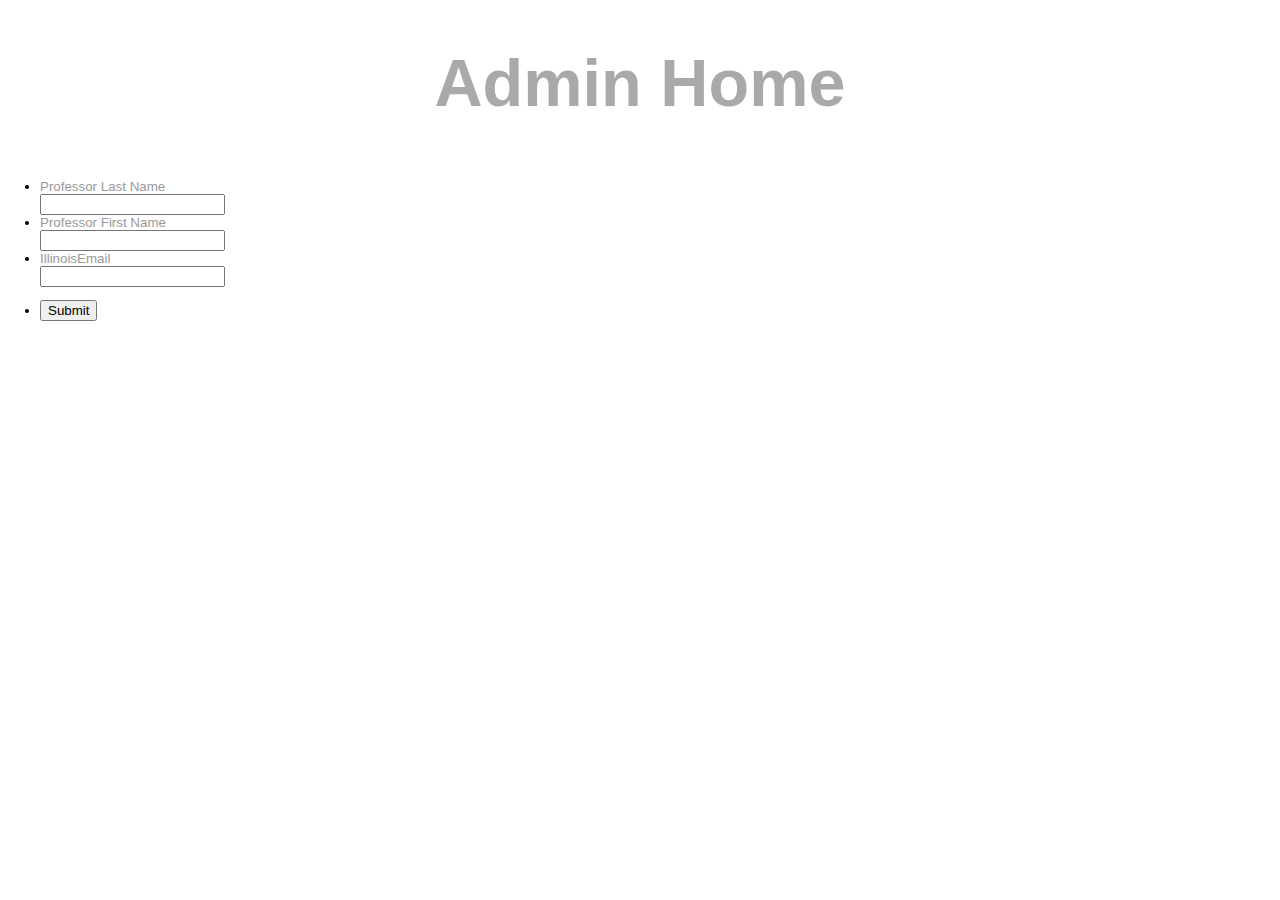
==== Project/home/AdminHome.html @ b3457633 "all" ====
<!DOCTYPE html>
<html>
<head>
	<title>Admin Home</title>
	<link rel="stylesheet" href="normalize.css">
	<link rel="stylesheet" href="style.css">
	<link rel="apple-touch-icon" sizes="57x57" href="../icon/apple-icon-57x57.png">
	<link rel="apple-touch-icon" sizes="60x60" href="../icon/apple-icon-60x60.png">
	<link rel="apple-touch-icon" sizes="72x72" href="../icon/apple-icon-72x72.png">
	<link rel="apple-touch-icon" sizes="76x76" href="../icon/apple-icon-76x76.png">
	<link rel="apple-touch-icon" sizes="114x114" href="../icon/apple-icon-114x114.png">
	<link rel="apple-touch-icon" sizes="120x120" href="../icon/apple-icon-120x120.png">
	<link rel="apple-touch-icon" sizes="144x144" href="../icon/apple-icon-144x144.png">
	<link rel="apple-touch-icon" sizes="152x152" href="../icon/apple-icon-152x152.png">
	<link rel="apple-touch-icon" sizes="180x180" href="../icon/apple-icon-180x180.png">
	<link rel="icon" type="image/png" sizes="192x192"  href="../icon/android-icon-192x192.png">
	<link rel="icon" type="image/png" sizes="32x32" href="../icon/favicon-32x32.png">
	<link rel="icon" type="image/png" sizes="96x96" href="../icon/favicon-96x96.png">
	<link rel="icon" type="image/png" sizes="16x16" href="../icon/favicon-16x16.png">
	<link rel="manifest" href="../icon/manifest.json">
	<meta name="msapplication-TileColor" content="#ffffff">
	<meta name="msapplication-TileImage" content="../icon/ms-icon-144x144.png">
	<meta name="theme-color" content="#ffffff">
</head>

<div>
	<h1>Admin Home</h1>
</div>

<body>
	<section class="addform cf">
		<form name="add" action="/createProfile/create_profile_professor.php" method="post" accept-charset="utf-8">
			<ul>
				<li>
					<label for="LastName">Professor Last Name</label>
					<input type="text" name="LastName" value="" required>
				</li>
				<li>
					<label for="ProfessorFirstName">Professor First Name</label>
					<input type="text" name="FirstName" value="" required>
				</li>
				<li>
					<label for="IllinoisEmail">IllinoisEmail</label>
					<input type="text" name="IllinoisEmail" value="" required>
				</li>
			</ul>
			<ul>
				<li>
				<input type="submit" name="Submit" value="Submit">
				</li>
			</ul>
	</section>
</body>
</html>
---- Project/home/style.css ----
html {
	background: url('img/congruent_pentagon.png');
	font-size: 10pt;
}
label {
	display: block;
	color: #999;
}

.cf:before,
.cf:after {
    content: ""; 
    display: table;
}

.cf:after {
    clear: both;
}
.cf {
    *zoom: 1;
}
:focus {
	outline: 0;
}
.loginform {
	width: 200px;
	margin: 10px auto;
	padding: 35px;
	background-color: rgba(250,250,250,0.5);
	border-radius: 5px;
    box-shadow: 0px 0px 5px 0px rgba(0, 0, 0, 0.2), 
    			inset 0px 1px 0px 0px rgba(250, 250, 250, 0.5);
    border: 1px solid rgba(0, 0, 0, 0.3);
}
.loginform ul {
	padding: 0;
	margin: 0;
}
.loginform li {
	display: inline;
	float: left;
}
.loginform input:not([type=submit]) {
	padding: 5px;
	margin-right: 10px;
	border: 1px solid rgba(0, 0, 0, 0.3);
	border-radius: 3px;
	box-shadow: inset 0px 1px 3px 0px rgba(0, 0, 0, 0.1), 
				0px 1px 0px 0px rgba(250, 250, 250, 0.5) ;
}
.loginform input[type=submit] {
	border: 1px solid rgba(0, 0, 0, 0.3);
	background: #64c8ef; /* Old browsers */
	background: -moz-linear-gradient(top,  #64c8ef 0%, #00a2e2 100%); /* FF3.6+ */
	background: -webkit-gradient(linear, left top, left bottom, color-stop(0%,#64c8ef), color-stop(100%,#00a2e2)); /* Chrome,Safari4+ */
	background: -webkit-linear-gradient(top,  #64c8ef 0%,#00a2e2 100%); /* Chrome10+,Safari5.1+ */
	background: -o-linear-gradient(top,  #64c8ef 0%,#00a2e2 100%); /* Opera 11.10+ */
	background: -ms-linear-gradient(top,  #64c8ef 0%,#00a2e2 100%); /* IE10+ */
	background: linear-gradient(to bottom,  #64c8ef 0%,#00a2e2 100%); /* W3C */
	filter: progid:DXImageTransform.Microsoft.gradient( startColorstr='#64c8ef', endColorstr='#00a2e2',GradientType=0 ); /* IE6-9 */
	color: #fff;
	padding: 5px 73px;
	margin-right:22px ;
	margin-top: 15px;
	margin-left: 0px;
	border-radius: 3px;
	text-shadow: 1px 1px 0px rgba(0, 0, 0, 0.3);

}
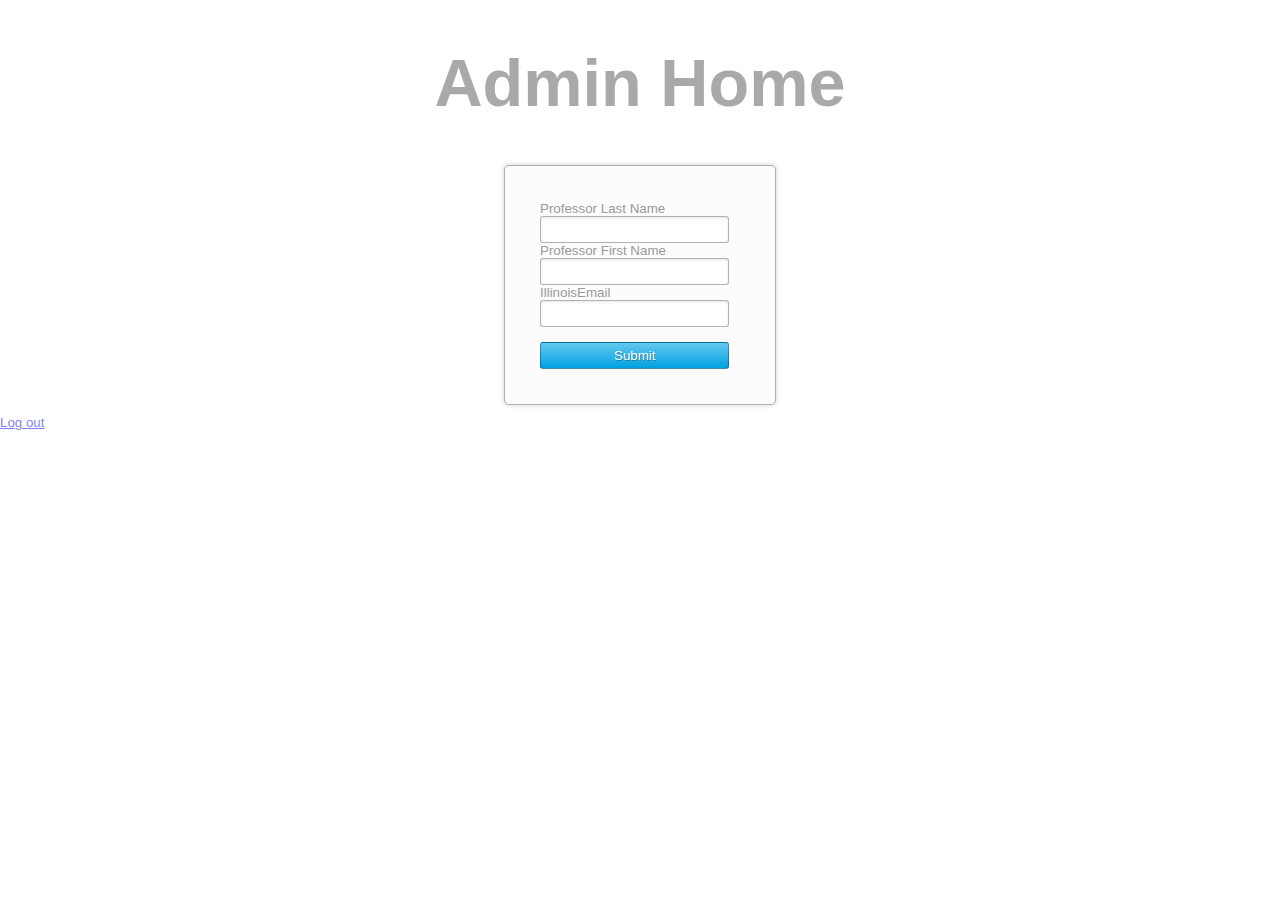
==== commit a4339bf1: "added fake log out and did some css" ====
--- a/Project/home/AdminHome.html
+++ b/Project/home/AdminHome.html
@@ -49,6 +49,10 @@
 				<input type="submit" name="Submit" value="Submit">
 				</li>
 			</ul>
+		</form>
 	</section>
+	<div>
+		<a href="/logout/logout.php" class="pos_fixed">Log out</a>
+	</div>
 </body>
 </html>--- a/Project/home/style.css
+++ b/Project/home/style.css
@@ -1,5 +1,5 @@
 html {
-	background: url('img/congruent_pentagon.png');
+	background: url('/img/congruent_pentagon.png');
 	font-size: 10pt;
 }
 label {
@@ -22,7 +22,7 @@
 :focus {
 	outline: 0;
 }
-.loginform {
+.addform {
 	width: 200px;
 	margin: 10px auto;
 	padding: 35px;
@@ -32,15 +32,15 @@
     			inset 0px 1px 0px 0px rgba(250, 250, 250, 0.5);
     border: 1px solid rgba(0, 0, 0, 0.3);
 }
-.loginform ul {
+.addform ul {
 	padding: 0;
 	margin: 0;
 }
-.loginform li {
+.addform li {
 	display: inline;
 	float: left;
 }
-.loginform input:not([type=submit]) {
+.addform input:not([type=submit]) {
 	padding: 5px;
 	margin-right: 10px;
 	border: 1px solid rgba(0, 0, 0, 0.3);
@@ -48,7 +48,7 @@
 	box-shadow: inset 0px 1px 3px 0px rgba(0, 0, 0, 0.1), 
 				0px 1px 0px 0px rgba(250, 250, 250, 0.5) ;
 }
-.loginform input[type=submit] {
+.addform input[type=submit] {
 	border: 1px solid rgba(0, 0, 0, 0.3);
 	background: #64c8ef; /* Old browsers */
 	background: -moz-linear-gradient(top,  #64c8ef 0%, #00a2e2 100%); /* FF3.6+ */
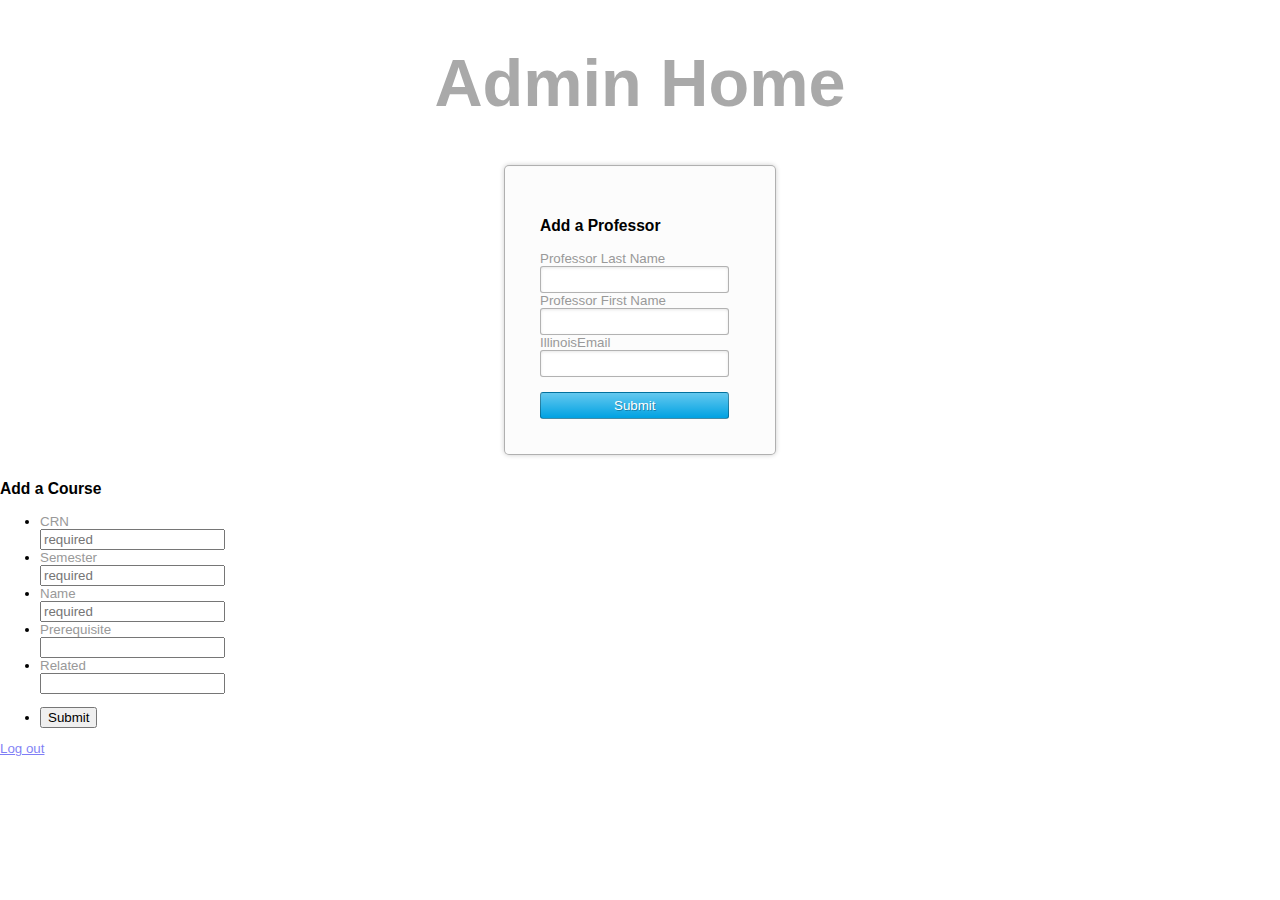
==== commit 4af6efbd: "initial demo finishing up" ====
--- a/Project/home/AdminHome.html
+++ b/Project/home/AdminHome.html
@@ -29,6 +29,7 @@
 
 <body>
 	<section class="addform cf">
+		<h3>Add a Professor</h3>
 		<form name="add" action="/createProfile/create_profile_professor.php" method="post" accept-charset="utf-8">
 			<ul>
 				<li>
@@ -51,6 +52,39 @@
 			</ul>
 		</form>
 	</section>
+
+	<section class="addform2 cf">
+		<h3>Add a Course</h3>
+		<form name="add" action="/createProfile/create_profile_course.php" method="post" accept-charset="utf-8">
+			<ul>
+				<li>
+					<label for="CRN">CRN</label>
+					<input type="text" name="CRN" placeholder="required" required>
+				</li>
+				<li>
+					<label for="Semester">Semester</label>
+					<input type="text" name="Semester" placeholder="required" required>
+				</li>
+				<li>
+					<label for="Name">Name</label>
+					<input type="text" name="Name" placeholder="required" required>
+				</li>
+				<li>
+					<label for="Prerequisite">Prerequisite</label>
+					<input type="text" name="Prerequisite" value="">
+				</li>
+				<li>
+					<label for="Related">Related</label>
+					<input type="text" name="Related" value="">
+				</li>
+			</ul>
+			<ul>
+				<li>
+				<input type="submit" name="Submit" value="Submit">
+				</li>
+			</ul>
+		</form>
+	</section>
 	<div>
 		<a href="/logout/logout.php" class="pos_fixed">Log out</a>
 	</div>
